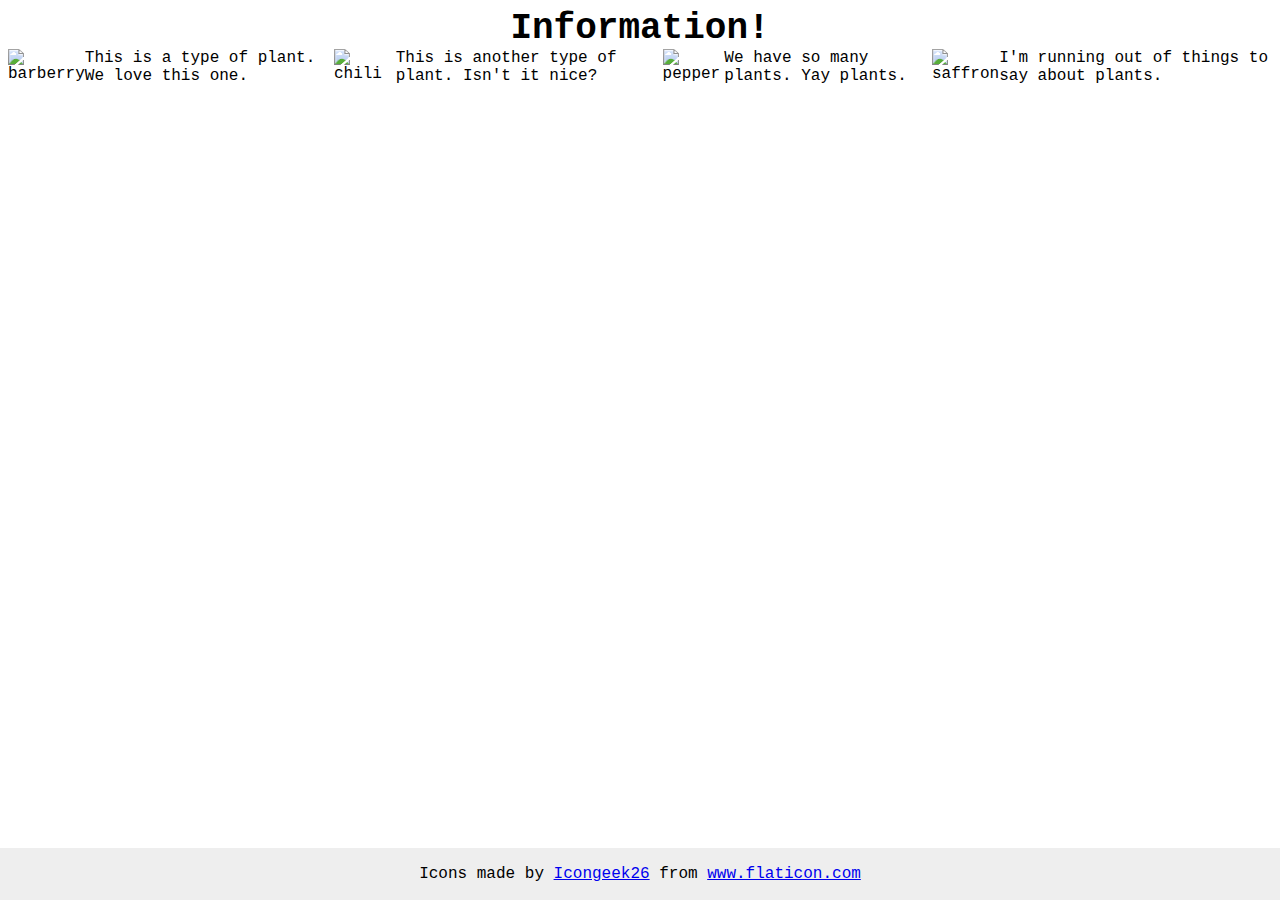
==== foundations/flex/04-flex-information/index.html @ a181bfd8 "SOLVE flex-ex-04" ====
<!DOCTYPE html>
<html lang="en">
  <head>
    <meta charset="UTF-8">
    <meta http-equiv="X-UA-Compatible" content="IE=edge">
    <meta name="viewport" content="width=device-width, initial-scale=1.0">
    <title>Information</title>
    <link rel="stylesheet" href="style.css">
  </head>
  <body>
    <div class="title">Information!</div>

    <div class="plants">
    <img src="./images/barberry.png" alt="barberry">
    <div class="text">This is a type of plant. We love this one.</div>

    <img src="./images/chilli.png" alt="chili">
    <div class="text">This is another type of plant. Isn't it nice?</div>

    <img src="./images/pepper.png" alt="pepper">
    <div class="text">We have so many plants. Yay plants.</div>

    <img src="./images/saffron.png" alt="saffron">
    <div class="text">I'm running out of things to say about plants.</div>

  </div>

    <!-- disregard this section, it's here to give attribution to the creator of these icons -->
    <div class="footer">
      <div>Icons made by <a href="https://www.flaticon.com/authors/icongeek26" title="Icongeek26">Icongeek26</a> from <a href="https://www.flaticon.com/" title="Flaticon">www.flaticon.com</a></div>
    </div>
  </body>
</html>
---- foundations/flex/04-flex-information/style.css ----
body {
  font-family: 'Courier New', Courier, monospace;
}

img {
  width: 100px;
  height: 100px;
}

.title {
  font-size: 36px;
  font-weight: 900;
  text-align: center;
}

.plants {
  display: flex;
}

/* do not edit this footer */
.footer {
  position: fixed;
  bottom: 0;
  left: 0;
  right: 0;
  height: 52px;
  display: flex;
  align-items: center;
  justify-content: center;
  background: #eee;
}
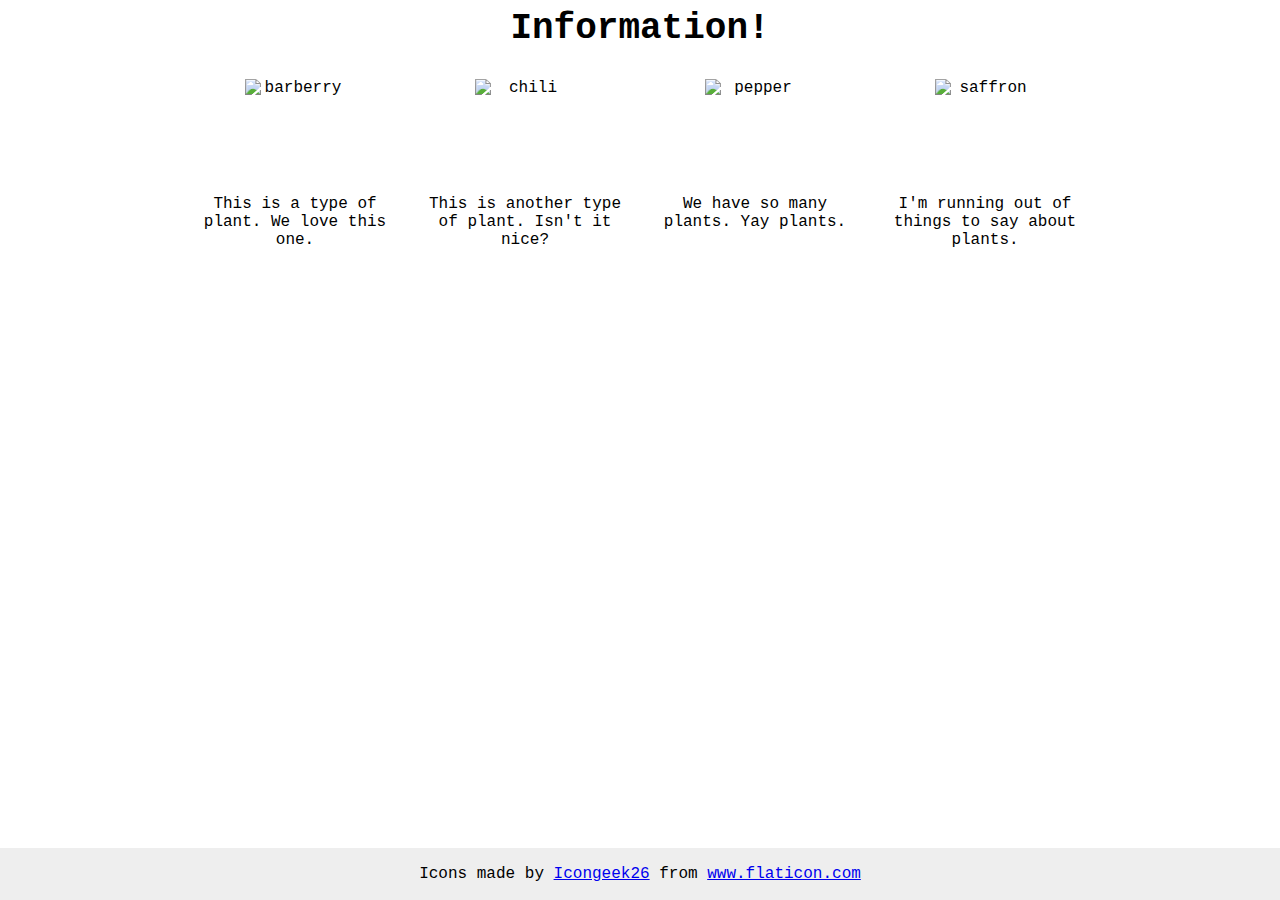
==== commit 1cdc2105: "SOLVE flex-ex-04" ====
--- a/foundations/flex/04-flex-information/index.html
+++ b/foundations/flex/04-flex-information/index.html
@@ -10,18 +10,27 @@
   <body>
     <div class="title">Information!</div>
 
-    <div class="plants">
+    <div class="plants-container">
+
+      <div class="plant-container">
     <img src="./images/barberry.png" alt="barberry">
     <div class="text">This is a type of plant. We love this one.</div>
+    </div>
 
+    <div class="plant-container">
     <img src="./images/chilli.png" alt="chili">
     <div class="text">This is another type of plant. Isn't it nice?</div>
+    </div>
 
+    <div class="plant-container">
     <img src="./images/pepper.png" alt="pepper">
     <div class="text">We have so many plants. Yay plants.</div>
+    </div>
 
+    <div class="plant-container">
     <img src="./images/saffron.png" alt="saffron">
     <div class="text">I'm running out of things to say about plants.</div>
+    </div>
 
   </div>
 
--- a/foundations/flex/04-flex-information/style.css
+++ b/foundations/flex/04-flex-information/style.css
@@ -13,8 +13,20 @@
   text-align: center;
 }
 
-.plants {
+.plants-container {
   display: flex;
+  justify-content: center;
+  margin-top: 30px;
+  gap: 30px;
+}
+
+.plant-container {
+  display: flex;
+  gap: 16px;
+  align-items: center;
+  flex-direction: column;
+  width: 200px;
+  text-align: center;
 }
 
 /* do not edit this footer */
